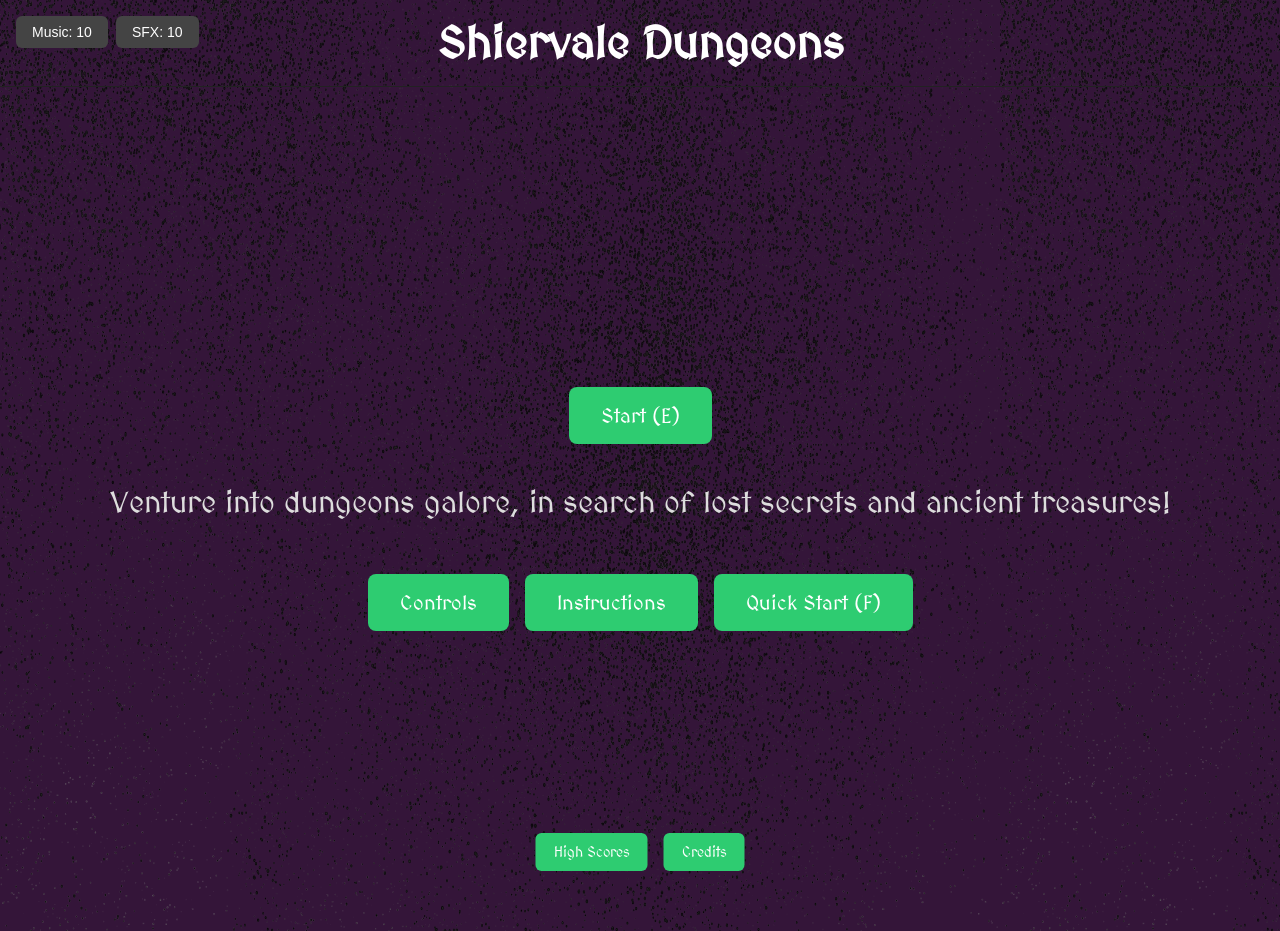
==== index.html @ a4782366 "Relocated index.html for web browser compatibility" ====
<!DOCTYPE html>
<html lang="en">
<head>
  <meta charset="UTF-8">
  <title>Project Beta</title>
  <link rel="stylesheet" href="https://fonts.googleapis.com/css2?family=MedievalSharp&display=swap">
  <link rel="stylesheet" href="style.css">
</head>

<body id="index-body">

  <header class="top-title">
    <h1>Shiervale Dungeons</h1>
  </header>

  <!-- Control Config Modal -->
  <div id="control-modal" class="modal hidden">
    <div class="modal-content">
      <h2>Controls</h2>
			<p>Use WASD or Arrow Keys to move, I to open/close your inventory, G to open/close the glossary, E or Enter to confirm, and F to replay or quick start. Press C to center the camera on your character, right-click and drag to pan the view, and -/= or the mouse scroll to zoom in/out.</p>
      <button id="control-ok" class="modal-ok-button">OK</button>
    </div>
  </div>

  <!-- Instructions Modal -->
  <div id="instructions-modal" class="modal hidden">
    <div class="modal-content">
      <h2>Instructions</h2>
      <p>
        Using the controls, move your avatar -The knight- throughout the dungeon.
        Your goal is to eliminate all enemies -various creatures; see Glossary entry for each- by moving onto their space.
        Each enemy has their own movement and capabilities, so watch out!
        Once you defeat all enemies, move to the door to reach the next level.
      </p>
      <button id="instructions-ok" class="modal-ok-button">OK</button>
    </div>
  </div>

    <div class="index-audio-row">
    <button id="music-button" class="audio-button">Music: 10</button>
    <button id="sfx-button" class="audio-button">SFX: 10</button>
    </div>
<main class="main-screen">
  <div class="center-content">
    <button id="start-button" class="start-button">
      Start (E)
    </button>
    <div class="index-extra-buttons">

  <div class="bottom-buttons">
    <button id="highscore-button" class="highscore-button">
      High Scores
    </button>
    <button id="credits-button" class="highscore-button credits-button">
      Credits
    </button>
  </div>
    
    </div>
    <p class="tagline">
      Venture into dungeons galore, in search of lost secrets and ancient treasures!
    </p>

    <!-- New large buttons INSIDE center-content -->
    <div class="index-extra-buttons">
      <button id="index-controls-button" class="start-button">
        Controls
      </button>
      <button id="index-instructions-button" class="start-button">
        Instructions
      </button>
      <button id="quick-start" class="start-button">
        Quick Start (F)
      </button>
    </div>

  </div>
</main>

  <script src="js/audio.js"></script>
  <script src="js/audioUi.js"></script>
  <script src="js/indexPage.js"></script>

</body>
</html>
---- style.css ----
/* =========================================
   1. Global layout & typography
   ========================================= */

html,
body {
  margin: 0;
  padding: 0;
  height: 100%;
}

body {
  background-color: #341539; /* deep purple base */
  background-image: url('realistic-grainy-texture.png');
  background-repeat: repeat;
  background-size: 1000px 1000px;
  color: white;
  font-family: 'MedievalSharp', "Segoe UI", system-ui, -apple-system, sans-serif;
}

#game-wrapper {
  position: relative;
}

/* Reinforce font styles on key UI elements */
.start-button,
.go-button,
.menu-button,
.control-button,
.instructions-button,
.highscore-button,
.credits-button,
.modal-content,
.modal-ok-button,
.setup-label,
.tagline,
.score-bar,
.lives-bar,
#credits-main h1,
#credits-main h2,
#credits-main p {
  font-family: 'MedievalSharp', "Segoe UI", system-ui, -apple-system,
    BlinkMacSystemFont, sans-serif;
}

/* =========================================
   2. Common buttons & corner UI
   ========================================= */

.menu-button {
  position: absolute;
  left: 16px;
  top: 16px;
  padding: 8px 16px;
  font-size: 14px;
  background-color: #444;
  color: white;
  border: none;
  border-radius: 6px;
  cursor: pointer;
  z-index: 200; /* above HUD, below modals */
}

.control-button {
  position: absolute;
  left: 16px;
  bottom: 16px;
  padding: 10px 18px;
  font-size: 14px;
  background-color: #444;
  color: white;
  border: none;
  border-radius: 6px;
  cursor: pointer;
}

.instructions-button {
  position: absolute;
  right: 16px;
  bottom: 16px;
  padding: 10px 18px;
  font-size: 14px;
  background-color: #444;
  color: white;
  border: none;
  border-radius: 6px;
  cursor: pointer;
}

/* Glossary button (lower-left, above Controls) */
.glossary-button {
  position: absolute;
  left: 16px;
  bottom: 60px; /* slightly above the Controls button */
  padding: 10px 18px;
  font-size: 14px;
  background-color: #444;
  color: white;
  border: none;
  border-radius: 6px;
  cursor: pointer;
  z-index: 10;
}

/* Shared “small corner button” audio style */
.audio-button {
  font-size: 14px;
  padding: 8px 16px;
  background-color: #444;
  color: white;
  border: none;
  border-radius: 6px;
  cursor: pointer;
}

/* Level/setup audio buttons: stacked near top-left */
.level-screen .audio-button,
.setup-screen .audio-button {
  position: absolute;
  left: 16px;
  z-index: 200;
}

/* Vertical spacing between the two audio buttons on level/setup */
#music-button.audio-button {
  top: 50px; /* below Menu */
}

#sfx-button.audio-button {
  top: 88px; /* under Music */
}

/* Index-only audio buttons: pin to viewport */
#index-body .index-audio-row {
  position: fixed;
  top: 16px;
  left: 16px;
  display: flex;
  gap: 8px;
}

#index-body .index-audio-row .audio-button {
  font-size: 14px;
  padding: 8px 16px;
  background-color: #444;
  color: white;
  border: none;
  border-radius: 6px;
  cursor: pointer;
}

/* Inventory toggle button (right side, above Instructions) */
.inventory-button {
  position: absolute;
  right: 16px;
  bottom: 60px;
  padding: 10px 18px;
  font-size: 14px;
  background-color: #444;
  color: white;
  border: none;
  border-radius: 6px;
  cursor: pointer;
}

/* =========================================
   3. Index screen (title, start, tagline)
   ========================================= */

#index-body {
  overflow-y: hidden;
}

.top-title {
  text-align: center;
  padding: 16px 0;
  border-bottom: 1px solid #222;
}

.top-title h1 {
  margin: 0;
  font-size: 45px;
}

.main-screen {
  position: relative;
  height: calc(100vh - 56px); /* full height minus header */
  display: flex;
  justify-content: center;
  align-items: center;
}

.center-content {
  text-align: center;
  display: flex;
  flex-direction: column;
  align-items: center;
}

.start-button {
  padding: 16px 32px;
  font-size: 20px;
  background-color: #2ecc71;
  color: white;
  border: none;
  border-radius: 8px;
  cursor: pointer;
}

.bottom-buttons {
  position: absolute;
  left: 50%;
  bottom: 60px;
  transform: translateX(-50%);
  display: flex;
  gap: 16px;
}

.highscore-button,
.credits-button {
  padding: 10px 18px;
  font-size: 14px;
  background-color: #2ecc71;
  color: white;
  border: none;
  border-radius: 6px;
  cursor: pointer;
}

.index-extra-buttons {
  margin-top: 24px;
  display: flex;
  justify-content: center;
  gap: 16px;
}

.tagline {
  margin-top: 16px;
  font-size: 30px;
  color: #dddddd;
}

/* =========================================
   4. Level setup screen
   ========================================= */

.setup-screen {
  position: relative;
  height: 100vh;
  display: flex;
  justify-content: center;
  align-items: center;
}

/* Shared setup-style panel (setup + highscore reuse this) */
.setup-panel {
  background-color: rgba(17, 17, 17, 0.85);
  padding: 24px 32px;
  border-radius: 10px;
  box-shadow: 0 0 20px rgba(0, 0, 0, 0.6);
  text-align: center;
}

.setup-panel h2 {
  font-size: 2.4rem;
}

.setup-panel .go-button {
  font-size: 1.5rem;
  padding: 12px 32px;
  margin-top: 16px;
}

.setup-label {
  display: block;
  margin-bottom: 8px;
  font-size: 18px;
}

.size-input {
  width: 80px;
  padding: 6px;
  font-size: 16px;
  text-align: center;
  margin-bottom: 16px;
}

.go-button {
  display: block;
  margin: 0 auto;
  padding: 10px 26px;
  font-size: 18px;
  background-color: #2ecc71;
  color: white;
  border: none;
  border-radius: 8px;
  cursor: pointer;
}

.item-warning {
  margin-top: 6px;
  font-size: 12px;
  color: #ffcc66;
  text-align: center;
  max-width: 260px;

  display: block;
  margin-left: auto;
  margin-right: auto;   /* hard‑center the block */
}

#character-selector {
  margin-top: 16px;
  display: flex;
  align-items: center;
  justify-content: center;
  gap: 12px;
}

.char-arrow {
  font-family: 'MedievalSharp', cursive;
  font-size: 20px;
  padding: 4px 10px;
  cursor: pointer;
  background-color: #1f7a1f;  /* medium green */
  color: #000000;             /* black arrow glyph */
  border: 2px solid #0f3d0f;  /* darker green border */
  border-radius: 4px;
}

.char-arrow:hover {
  background-color: #289628;  /* slightly brighter on hover */
}

.char-wheel {
  position: relative;
  width: 220px;
  height: 120px;
  display: flex;
  align-items: center;
  justify-content: center;
}

.char-slot {
  position: absolute;
  transition: transform 0.2s ease, opacity 0.2s ease, filter 0.2s ease;
}

.char-slot img {
  width: 72px;
  height: 72px;
  image-rendering: pixelated;
}

/* Center (selected) character */
.char-slot-center {
  transform: translateX(0) scale(1.1);
  z-index: 3;
  opacity: 1;
}

/* Left and right "behind" characters */
.char-slot-left {
  transform: translateX(-70px) scale(0.85);
  z-index: 2;
  opacity: 0.7;
  filter: brightness(0.9);
}

.char-slot-right {
  transform: translateX(70px) scale(0.85);
  z-index: 2;
  opacity: 0.7;
  filter: brightness(0.9);
}

/* Hide the fourth option when we're on index 0 */
.char-slot-hidden {
  opacity: 0;
  pointer-events: none;
}

/* Starting item selector: roughly half-size of character wheel */
.item-selector {
  display: flex;
  align-items: center;
  justify-content: center;
  margin-top: 8px;
}

.item-wheel {
  display: flex;
  align-items: center;
  justify-content: center;
  margin: 0 6px;
}

.item-slot {
  width: 50px;   /* smaller than char slots */
  height: 50px;
  display: flex;
  align-items: center;
  justify-content: center;
}

.item-slot img {
  width: 46px;
  height: 46px;
  image-rendering: pixelated;
}

.item-slot-center {
  transform: scale(1.1); /* subtle emphasis */
}

.item-arrow {
  font-family: 'MedievalSharp', cursive;
  font-size: 18px;
  padding: 6px 10px;
  cursor: pointer;
  background-color: #1f7a1f;  /* medium green */
  color: #000000;             /* black arrow glyph */
  border: 2px solid #0f3d0f;  /* darker green border */
  border-radius: 4px;
}

.item-arrow:hover {
  background-color: #289628;  /* slightly brighter on hover */
}

#item-left-display,
#item-center-display,
#item-right-display {
  width: 46px;
  height: 46px;
  display: flex;
  align-items: center;
  justify-content: center;
}

/* The Red Circle With A Slash */
.no-start-item {
  position: relative;
  width: 40px;
  height: 40px;
  border-radius: 50%;
  border: 6px solid #cc0000;
  box-sizing: border-box;
}

/* Centered diagonal slash */
.no-start-item::after {
  content: '';
  position: absolute;
  width: 8px;
  height: 40px;                      /* match circle height so it stays inside */
  background-color: #cc0000;
  top: 50%;
  left: 50%;
  transform: translate(-50%, -50%) rotate(45deg);  /* true center */
  transform-origin: center;
}

/* =========================================
   5. Level screen layout, HUD, grid
   ========================================= */

/* Body just identifies the page, no flex centering */
body.level-screen {
  position: relative;
  height: 100vh;
}

/* New container for the centered grid area */
.level-main {
  position: relative;
  height: 100vh;
  display: flex;
  justify-content: center;
  align-items: center;
}

.lives-bar {
  position: absolute;
  top: 16px;
  right: 16px;
  display: flex;
  gap: 8px;
}

.life-dot {
  width: 16px;
  height: 16px;
  border-radius: 50%;
  background-color: #0c9260; /* same as avatar */
}

.score-bar {
  position: absolute;
  top: 40px; /* just under lives */
  right: 16px;
  color: gold;
  font-size: 14px;
}

.difficulty-bar {
  position: absolute;
  top: 60px; /* just under lives */
  right: 16px;
  color: rgb(0, 255, 0);
  font-size: 14px;
}

/* Small avatar portrait in HUD */
#hud-avatar {
  position: absolute;
  top: 16px;
  right: 110px;  /* adjust so it sits left of lives/score/difficulty */
  width: 48px;
  height: 48px;
  background-size: contain;
  background-repeat: no-repeat;
  background-position: center;
  z-index: 16; /* above background, under modals */
}

.hud-avatar1 {
  background-image: url('./assets/sprites/Avatar1.png');
}

.hud-avatar2 {
  background-image: url('./assets/sprites/Avatar2.png');
}

.hud-avatar3 {
  background-image: url('./assets/sprites/Avatar3.png');
}

.hud-avatar4 {
  background-image: url('./assets/sprites/Avatar4.png');
}

.hud-avatar5 {
  background-image: url('./assets/sprites/Avatar5.png');
}

.hud-avatar6 {
  background-image: url('./assets/sprites/Avatar6.png');
}

.hud-avatar7 {
  background-image: url('./assets/sprites/Avatar7.png');
}

.hud-avatar8 {
  background-image: url('./assets/sprites/Avatar8.png');
}

#left-side-tabs {
  position: absolute;
  top: 50%;
  left: 0;
  height: 0;
  pointer-events: none;
  z-index: 30;
  transform: translate(-180px, -50%);      /* hidden: shifted left */
  transition: transform 0.25s ease;
}

/* when open, slide the whole group to x=0 */
#left-side-tabs.tabs-open {
  transform: translate(0, -50%);
}


#left-side-tabs.tabs-shifted {
  transform: translateX(180px);
}

.side-panel {
  position: absolute;
  top: 50%;
  left: 0;
  width: 200px;
  height: 60vh;
  background: #101013;
  color: #f5f5f5;
  box-shadow: 2px 0 4px rgba(0,0,0,0.5);
  transform: translateY(-50%);  /* only center vertically */
  pointer-events: auto;
  display: flex;
  flex-direction: column;
  z-index: 20;
}

/* center line is at top: 50% of wrapper; offset each tab up/down */
.side-tab {
  position: absolute;
  left: 200px;       /* same as panel width: sit on its right edge */
  width: 32px;
  height: 120px;
  background: #1e1e1f;
  color: #f5f5f5;
  border-radius: 0 6px 6px 0;
  display: flex;
  align-items: center;
  justify-content: center;
  cursor: pointer;
  pointer-events: auto;
  box-shadow: 2px 0 4px rgba(0,0,0,0.4);
  z-index: 40;
}

/* center around the wrapper’s vertical center, offset up/down */
/* Three-tab vertical positions, shifted upward */
.side-tab--top {
  top: -175px;   /* Lower values raise it on the screen */
}

.side-tab--middle {
  top: -55px;
}

.side-tab--bottom {
  top: 65px;
}

.side-tab__label {
  writing-mode: vertical-rl;   /* vertical text */
  transform: rotate(180deg);   /* so text reads top-to-bottom */
  font-size: 12px;
  letter-spacing: 2px;
}

.jewelry-slots {
  margin-top: 8px;
  padding: 0 12px;              /* horizontal margin inside the panel */
  display: grid;
  grid-template-columns: repeat(3, 1fr);
  grid-auto-rows: 56px;
  column-gap: 8px;
  row-gap: 24px;
}

.jewelry-slot {
  border-radius: 8px;
  border: 2px solid #777;
  background-color: #111;
  display: flex;
  align-items: center;
  justify-content: center;
  box-sizing: border-box;
}

.jewelry-slot.has-ring {
  border-color: #ffd966;
  box-shadow: 0 0 6px rgba(255, 217, 102, 0.8);
}

/* Center the final single slot in the 4th row (slot index 9) */
.jewelry-slot[data-slot="9"] {
  grid-column: 2 / 3;  /* middle column */
}

/* Ring visuals in jewelry slots */
.jewelry-slot .ring-extra-fruit,
.jewelry-slot .ring-betrayal,
.jewelry-slot .ring-shadow-step,
.jewelry-slot .ring-prisms,
.jewelry-slot .ring-chests {
  width: 70%;
  height: 70%;
  background-size: contain;
  background-repeat: no-repeat;
  background-position: center;
}

.equipment-slots {
  position: relative;
  margin-top: 8px;
  height: 400px;                 /* space for the slots; bigger number, can go down further */
}

.equipment-slot {
  position: absolute;
  width: 64px;
  height: 64px;
  border-radius: 8px;
  border: 2px solid #777;
  background-color: #111;
  display: flex;
  flex-direction: column;
  align-items: center;
  justify-content: flex-start;
  box-sizing: border-box;
  padding-top: 2px;
}

.equipment-slot .equipment-label {
  font-size: 10px;
  margin-bottom: 2px;
}

.equipment-icon-wrapper {
  flex: 1;
  width: 80%;
  display: flex;
  align-items: center;
  justify-content: center;
}

.equipment-slot.has-equipment {
  border-color: #ffd966;
  box-shadow: 0 0 6px rgba(127, 223, 255, 0.8);
}

/* Center column positions */
.equipment-slot[data-slot="head"] {
  left: 50%;
  top: 0;
  transform: translateX(-50%);
}

.equipment-slot[data-slot="chest"] {
  left: 50%;
  top: 78px;
  transform: translateX(-50%);
}

.equipment-slot[data-slot="legs"] {
  left: 50%;
  top: 156px;
  transform: translateX(-50%);
}

/* Hand slots below the center column */
.equipment-slot--left-hand {
  left: 50%;
  top: 234px;
  transform: translateX(-50%);
}

.equipment-slot--right-hand {
  left: 50%;
  top: 312px;
  transform: translateX(-50%);
}

/* Icons inside equipment slots reuse your existing classes */
.equipment-icon-wrapper .equip-dodge-pants,
.equipment-icon-wrapper .equip-mining-helm,
.equipment-icon-wrapper .equip-plated-armor,
.equipment-icon-wrapper .equip-retaliation-hammer,
.equipment-icon-wrapper .equip-book-wands,
.equipment-icon-wrapper .equip-book-stones {
  width: 90%;
  height: 90%;
  background-size: contain;
  background-repeat: no-repeat;
  background-position: center;
}

/* Slide-out panel */

#side-panel-content {
  padding: 8px 18px 8px 10px;  /* was 8px 10px; more right cushion */
  overflow-y: auto;
  font-size: 12px;
}

.panel-section {
  display: none;
}

.panel-section--active {
  display: block;
}

#enemy-roster-list {
  list-style: none;
  padding: 0;
  margin: 0;
}

#enemy-roster-list li {
  margin-bottom: 4px;
}

.cheat-console {
  position: fixed;
  left: 50%;
  bottom: 16px;
  transform: translateX(-50%);
  width: 60%;
  max-width: 600px;
  background: rgba(0, 0, 0, 0.85);
  border: 2px solid #555;
  border-radius: 8px;
  padding: 8px 12px;
  z-index: 300; /* above HUD and grid, below modals if you want */
}

.cheat-console.hidden {
  display: none;
}

#cheat-input {
  width: 100%;
  border: none;
  outline: none;
  background: transparent;
  color: #f5f5f5;
  font-size: 14px;
  font-family: 'MedievalSharp', "Segoe UI", system-ui, -apple-system, sans-serif;
}

/* Boss health bar (top-center above grid) */
.boss-health {
  position: absolute;
  top: 8px;
  left: 50%;
  transform: translateX(-50%);
  display: flex;
  align-items: center;
  gap: 12px;
  background-color: rgba(0, 0, 0, 0.8);
  padding: 6px 12px;
  border-radius: 8px;
  box-shadow: 0 0 10px rgba(0, 0, 0, 0.7);
  z-index: 50;
}

.boss-health.hidden {
  display: none;
}

#boss-name-label {
  font-size: 1.1rem;
  font-weight: 600;
}

.boss-health-pips {
  display: flex;
  gap: 4px;
}

.boss-health-pip {
  width: 14px;
  height: 22px;
  border-radius: 3px;
  background-color: #550000;
  border: 1px solid #aa0000;
}

.boss-health-pip.full {
  background-color: #ff3333;
}

.level-viewport {
  position: relative;
  width: 75vmin;
  height: 75vmin;
  overflow: hidden;
  background-color: #000;
  border: 6px solid #000;
  box-shadow: 0 0 12px #000;
  cursor: grab;
}

.level-viewport.is-panning {
  cursor: grabbing;
}

.level-grid-wrapper {
  position: absolute;
  top: 0;
  left: 0;
  transform-origin: top left;
}

.damage-flash {
  position: fixed;
  inset: 0;
  background: rgba(255, 0, 0, 0.4);
  pointer-events: none;
  opacity: 0;
  z-index: 150; /* above HUD, below modals */
  transition: opacity 0.15s ease-out;
}

.damage-flash.active {
  opacity: 1;
}

@keyframes screen-shake {
  0% {
    transform: translate(0, 0);
  }
  25% {
    transform: translate(-3px, 2px);
  }
  50% {
    transform: translate(3px, -2px);
  }
  75% {
    transform: translate(-2px, 1px);
  }
  100% {
    transform: translate(0, 0);
  }
}

#game-wrapper.shake {
  animation: screen-shake 110ms ease-out;
}

/* Grid */

.level-grid {
  width: 75vmin;
  height: 75vmin;
  display: grid;
  grid-template-columns: repeat(10, 1fr);
  grid-template-rows: repeat(10, 1fr);
  gap: 0;
  background-color: #000;
  /* remove border & box-shadow here, since viewport has them now */
}

.grid-cell {
  background-image: url("./assets/tiles/Flagstone Tile.png");
  background-size: cover;       /* or 'contain' if you want full sprite visible */
  background-repeat: no-repeat;
  background-position: center;

  border: none;
  display: flex;
  justify-content: center;
  align-items: center;
  position: relative;
}

/* Boss arena holes: no tile here */
.boss-hole {
  background: transparent;
  pointer-events: none;
}

/* Global pre-turn overlay */
.level-dark-overlay {
  position: absolute;
  inset: 0;
  background: rgba(0,0,0,0.55);
  pointer-events: none;       /* clicks go through */
  z-index: 8;                 /* below entities if needed, above tiles */
}

/* Per-tile darkness for fullDarkActive */
.grid-cell.dark-full {
  position: relative;
}

.grid-cell.dark-full::after {
  content: '';
  position: absolute;
  inset: 0;
  background: #000;
  opacity: 1.0;
  pointer-events: none;
  z-index: 5;
}

.grid-cell.dark-shadow {
  position: relative;
}

.grid-cell.dark-shadow::after {
  content: '';
  position: absolute;
  inset: 0;
  background: rgba(0,0,0,0.55);
  pointer-events: none;
  z-index: 5;
}

/* =========================================
   6. Entities (player, enemies, tiles, particles)
   ========================================= */

.avatar1,
.avatar2,
.avatar3,
.avatar4,
.avatar5,
.avatar6,
.avatar7,
.avatar8,
.enemy,
.fast-enemy,
.tracker-enemy,
.mortar-enemy,
.heart {
  position: relative;
  z-index: 2;
}

.avatar1,
.avatar2,
.avatar3,
.avatar4,
.avatar5,
.avatar6,
.avatar7,
.avatar8 {
  width: 100%;
  height: 100%;
  background-size: contain;      /* fit inside the cell */
  background-repeat: no-repeat;
  background-position: center;   /* use a central frame-ish area */
}

.avatar1 {
  background-image: url('./assets/sprites/Avatar1.png');
}

.avatar2 {
  background-image: url('./assets/sprites/Avatar2.png');
}

.avatar3 {
  background-image: url('./assets/sprites/Avatar3.png');
}

.avatar4 {
  background-image: url('./assets/sprites/Avatar4.png');
}

.avatar5 {
  background-image: url('./assets/sprites/Avatar5.png');
}

.avatar6 {
  background-image: url('./assets/sprites/Avatar6.png');
}

.avatar7 {
  background-image: url('./assets/sprites/Avatar7.png');
}

.avatar8 {
  background-image: url('./assets/sprites/Avatar8.png');
}

.enemy {
  width: 100%;
  height: 100%;
  background-image: url('./assets/sprites/Ghost.png');
  background-size: contain;
  background-repeat: no-repeat;
  background-position: center;
}

.fast-enemy {
  width: 100%;
  height: 100%;
  background-image: url('./assets/sprites/Bat.png');
  background-size: contain;
  background-repeat: no-repeat;
  background-position: center;
}

.tracker-enemy {
  width: 100%;
  height: 100%;
  background-image: url('./assets/sprites/Wolf.png');
  background-size: contain;
  background-repeat: no-repeat;
  background-position: center;
}

.mortar-enemy {
  position: relative;
  width: 90%;
  height: 90%;
  margin: auto;

  background-image: url('./assets/sprites/Caster1.png');
  background-size: contain;
  background-repeat: no-repeat;
  background-position: center;
}

.mimic-enemy {
  width: 100%;
  height: 100%;
  background-image: url('./assets/sprites/Mimic.png');
  background-size: contain;
  background-repeat: no-repeat;
  background-position: center;
}

.boss-enemy1 {
  width: 100%;
  height: 100%;
  background-image: url('./assets/sprites/Boss1.png');
  background-size: contain;
  background-repeat: no-repeat;
  background-position: center;
  z-index: 3;
}

.door {
  position: absolute;
  inset: 0%;              /* same as width/height/margin combo */
  z-index: 1;
  background-image: url("./assets/sprites/Door.png");
  background-size: contain;
  background-repeat: no-repeat;
  background-position: center;
}

/* Heart (HealthApple.png) */
.heart {
  position: relative;
  width: 80%;            
  height: 80%;
  margin: 0 auto;

  background-image: url('./assets/sprites/HealthApple.png');
  background-size: contain;
  background-repeat: no-repeat;
  background-position: center;
}

.chest-closed,
.chest-open {
  position: absolute;
  top: 10%;
  left: 10%;
  width: 80%;
  height: 80%;
  background-size: contain;
  background-repeat: no-repeat;
  background-position: center;
  z-index: 1;                  /* below avatar/enemies (z-index: 2+) */
}

.chest-closed {
  background-image: url('./assets/sprites/Chest1Closed.png');
}

.chest-open {
  background-image: url('./assets/sprites/Chest1Opened.png');
}

.frozen-overlay {
  position: absolute;
  inset: 0;
  background: radial-gradient(
    circle at 30% 20%,
    rgba(210, 235, 255, 0.7),
    rgba(151, 193, 230, 0.4)
  );
  pointer-events: none;
  z-index: 1;
}

/* Skip-tile */
.skip-tile {
  position: absolute;
  top: 0%;
  left: 0%;
  width: 100%;
  height: 100%;
  z-index: 1;

  background-image: url('./assets/sprites/SkipAltar.png');
  background-size: contain;
  background-repeat: no-repeat;
  background-position: center;
}

/* Mortar target */
.mortar-target-a,
.mortar-target-b {
  position: absolute;
  top: 10%;
  left: 10%;
  width: 80%;
  height: 80%;
  background-size: contain;
  background-repeat: no-repeat;
  background-position: center;
  filter: hue-rotate(-65deg) saturate(15) brightness(1.05);
}

.mortar-target-a {
  background-image: url('./assets/sprites/MortarTargetA.png');
}

.mortar-target-b {
  background-image: url('./assets/sprites/MortarTargetB.png');
}

.lantern-tile {
  width: 80%;
  height: 80%;
  margin: 10%;
  background-image: url('./assets/sprites/Lantern.png');
  background-size: contain;
  background-repeat: no-repeat;
  background-position: center;
  pointer-events: none;
  z-index: 3;
}

.brazier-tile,
.brazier-tile-lit {
  position: absolute;
  top: 10%;
  left: 10%;
  width: 80%;
  height: 80%;
  margin: 0;
  background-size: contain;
  background-repeat: no-repeat;
  background-position: center;
  pointer-events: none;
  z-index: 1; /* behind avatar/enemies (2–3), above bare tile */
}

.brazier-tile {
  background-image: url('./assets/sprites/Brazier.png'); /* your path */
}

.brazier-tile-lit {
  background-image: url('./assets/sprites/BrazierLit.png');   /* your path */
}


/* Stopping mouse drag upon grid features */

.level-grid,
.grid-cell,
.avatar1,
.avatar2,
.avatar3,
.avatar4,
.avatar5,
.avatar6,
.avatar7,
.avatar8,
.enemy,
.fast-enemy,
.tracker-enemy,
.mortar-enemy,
.mimic-enemy,
.heart,
.door,
.skip-tile,
.mortar-target-a,
.mortar-target-b,
.boss-enemy1,
.lantern-tile,
.brazier-tile {
  -webkit-user-drag: none;
  user-select: none;
}

/* Particle system */

.particle-layer {
  position: absolute;
  inset: 0;
  pointer-events: none;
  overflow: visible;
  z-index: 5;
}

.particle {
  position: absolute;
  width: 7px;
  height: 7px;
  border-radius: 50%;
  opacity: 0;
  z-index: 10;
  animation: particle-burst 320ms ease-out forwards;
}

.particle--wand {
  border-radius: 0;                /* square instead of circle */
  transform: rotate(45deg);        /* diamond shape */
  box-shadow: 0 0 3px rgba(255,255,255,0.5); /* subtle “spike” glow */
}

/* Wand shard: tilted, spiky square */
.particle--wand.particle-shape-shard {
  border-radius: 0;
  transform: rotate(45deg);
  box-shadow: 0 0 4px rgba(255,255,255,0.6);
}

/* Wand orb: slightly rounded, a bit larger */
.particle--wand.particle-shape-orb {
  border-radius: 40%;
  transform: scale(1.1);
}

/* Default particle colors */
.particle--hit {
  background-color: #ff5555;
}
.particle--kill {
  background-color: #ff2222;
}
.particle--pickup {
  background-color: #ffd966;
}
.particle--door {
  background-color: #ffffff;
}

/* Chest transforming into mimic: purple + black, slightly spooky, tighter radius */
.particle--mimicReveal {
  box-shadow: 0 0 6px rgba(160, 32, 240, 0.7);
  animation-duration: 450ms;
}

/* Looting chest: gold/white/silver, slightly “sparkly” */
.particle--chestLoot {
  width: 8px;
  height: 8px;
  box-shadow: 0 0 8px rgba(255, 215, 0, 0.9);
  animation-duration: 550ms;
}

/* Hitting mimic (non‑kill): compact, sharp hit */
.particle--mimicHit {
  width: 6px;
  height: 6px;
  box-shadow: 0 0 7px rgba(255, 0, 0, 0.8);
  animation-duration: 400ms;
}

/* Killing mimic: bigger explosion */
.particle--mimicKill {
  width: 10px;
  height: 10px;
  box-shadow:
    0 0 10px rgba(160, 32, 240, 0.9),
    0 0 16px rgba(30, 144, 255, 0.7),
    0 0 20px rgba(255, 51, 51, 0.8);
  animation-duration: 650ms;
}

@keyframes particle-burst {
  0% {
    transform: translate(0, 0) scale(0.8);
    opacity: 1;
  }
  60% {
    transform: translate(var(--px, 0), var(--py, 0)) scale(1.05);
    opacity: 1;
  }
  100% {
    transform: translate(var(--px, 0), var(--py, 0)) scale(0.7);
    opacity: 0;
  }
}

/* =========================================
   7. Inventory (panel + item icons)
   ========================================= */

.inventory-panel {
  position: fixed;
  top: 60px;
  right: 0;
  width: 260px;
  height: calc(100vh - 80px);
  background-color: rgba(10, 10, 10, 0.95);
  border-left: 2px solid #555;
  box-shadow: -4px 0 12px rgba(0, 0, 0, 0.7);
  padding: 12px 12px 16px;
  display: flex;
  flex-direction: column;
  z-index: 120;
}

.inventory-panel.hidden {
  display: none;
}

.inventory-header {
  display: flex;
  justify-content: space-between;
  align-items: center;
  margin-bottom: 8px;
}

.inventory-title {
  font-size: 18px;
}

.inventory-close-button {
  background: #444;
  color: #fff;
  border: none;
  border-radius: 4px;
  padding: 4px 8px;
  cursor: pointer;
}

/* 3 x 7 grid of slots */
.inventory-grid {
  flex: 1;
  display: grid;
  grid-template-columns: repeat(3, 1fr);
  grid-template-rows: repeat(7, 1fr);
  gap: 6px;
}

.inventory-slot {
  position: relative;
  border-radius: 8px;
  border: 2px solid #777;
  background-color: #111;
  display: flex;
  align-items: center;
  justify-content: center;
  box-sizing: border-box;
}

.inventory-stack-count {
  position: absolute;
  right: 4px;
  bottom: 2px;
  font-size: 12px;
  color: #ffffff;
  text-shadow: 0 0 3px #000;
}

.inventory-slot.inventory-selected {
  border-color: #7fdfff;
  box-shadow: 0 0 6px rgba(127, 223, 255, 0.8);
}

.inventory-tooltip {
  position: fixed;
  pointer-events: none;
  z-index: 2000;
  background: rgba(0, 0, 0, 0.8);
  color: #f5f5f5;
  padding: 4px 8px;
  border-radius: 4px;
  font-size: 1.2rem;
  white-space: nowrap;
  box-shadow: 0 0 6px rgba(0, 0, 0, 0.6);
  transform: translate(8px, 8px);
}

.inventory-tooltip.hidden {
  display: none;
}

/* Inventory + on-board item visuals */

/* On-board Ice Wand */
.ice-wand {
  width: 70%;
  height: 70%;
  background-image: url('./assets/sprites/IceWand.png');
  background-size: contain;
  background-repeat: no-repeat;
  background-position: center;
}

/* Inventory Ice Wand */
.inventory-ice-wand {
  width: 80%;
  height: 80%;
  background-image: url('./assets/sprites/IceWand.png');
  background-size: contain;
  background-repeat: no-repeat;
  background-position: center;
}

.fire-wand {
  width: 70%;
  height: 70%;
  background-image: url('./assets/sprites/FireWand.png');
  background-size: contain;
  background-repeat: no-repeat;
  background-position: center;
}

.inventory-fire-wand {
  width: 80%;
  height: 80%;
  background-image: url('./assets/sprites/FireWand.png');
  background-size: contain;
  background-repeat: no-repeat;
  background-position: center;
}

.lightning-wand {
  width: 70%;
  height: 70%;
  background-image: url('./assets/sprites/LightningWand.png');
  background-size: contain;
  background-repeat: no-repeat;
  background-position: center;
}

.inventory-lightning-wand {
  width: 80%;
  height: 80%;
  background-image: url('./assets/sprites/LightningWand.png');
  background-size: contain;
  background-repeat: no-repeat;
  background-position: center;
}

.wyrd-stone {
  position: absolute;
  top: 15%;
  left: 15%;
  width: 70%;
  height: 70%;

  background-image: url('./assets/sprites/WyrdStone.png');
  background-size: contain;      /* keep full sprite visible */
  background-repeat: no-repeat;
  background-position: center;   /* center inside that 50% box */
}

.inventory-wyrd-stone {
  position: relative;
  width: 70%;
  height: 70%;
  margin: 0;

  background-image: url('./assets/sprites/WyrdStone.png');
  background-size: contain;
  background-repeat: no-repeat;
  background-position: center;
}

/* Board Heart Stone */
.heart-stone {
  position: absolute;
  top: 15%;
  left: 15%;
  width: 70%;
  height: 70%;
  background-image: url('./assets/sprites/HeartStone.png'); /* adjust path/name */
  background-size: contain;
  background-repeat: no-repeat;
  background-position: center;
}

/* Inventory Heart Stone */
.inventory-heart-stone {
  position: relative;
  width: 70%;
  height: 70%;
  margin: 0;
  background-image: url('./assets/sprites/HeartStone.png'); /* same sprite */
  background-size: contain;
  background-repeat: no-repeat;
  background-position: center;
}

.hyllow-stone {
  position: absolute;
  top: 15%;
  left: 15%;
  width: 70%;
  height: 70%;
  background-image: url('./assets/sprites/HyllowStone.png');
  background-size: contain;      /* keep full sprite visible */
  background-repeat: no-repeat;
  background-position: center;   /* center inside that 50% box */
}

.inventory-hyllow-stone {
  position: relative;
  width: 70%;
  height: 70%;
  margin: 0;
  background-image: url('./assets/sprites/HyllowStone.png');
  background-size: contain;
  background-repeat: no-repeat;
  background-position: center;
}

.ring-choice-modal-content {
  max-width: 800px;
  max-height: 80vh;
  display: flex;
  flex-direction: column;
  text-align: left;
}

/* default: 2-column grid for ring choices */
.ring-choice-options {
  display: grid;
  grid-template-columns: repeat(2, minmax(0, 1fr));
  gap: 1rem;
  margin-top: 1rem;
}

/* chest loot: single centered card */
.ring-choice-options.ring-choice-options--single {
  display: flex;
  justify-content: center;
}

.ring-choice-card {
  background-color: #4a3321;   /* warm brown/tan instead of near-black */
  border-radius: 8px;
  padding: 12px 14px;
  box-shadow: 0 0 12px rgba(0,0,0,0.8);
  display: flex;
  flex-direction: column;
  align-items: center;
  text-align: center;
}

/* Icon centered */
.ring-choice-icon-wrapper {
  width: 64px;
  height: 64px;
  display: flex;
  align-items: center;
  justify-content: center;
}

.ring-choice-icon {
  width: 85%;
  height: 85%;
  display: block;
  background-size: contain;
  background-repeat: no-repeat;
  background-position: center;
}

/* Title and text centered; no extra left bias */
.ring-choice-title {
  margin: 6px 0 2px;
  font-size: 1.2rem;
}

.ring-choice-desc {
  margin: 2px 0 0;
  font-size: 1rem;
  line-height: 1.3;
}

/* Make all Choose buttons line up at the bottom */
.ring-choice-button {
  align-self: stretch;        /* full card width */
  margin-top: auto;           /* push down to bottom of card */
}

.ring-extra-fruit {
  background-image: url('./assets/sprites/RingExtraFruit.png');
}
.ring-betrayal {
  background-image: url('./assets/sprites/RingBetrayal.png');
}
.ring-shadow-step {
  background-image: url('./assets/sprites/RingShadowStep.png');
}
.ring-prisms {
  background-image: url('./assets/sprites/RingPrisms.png');
}
.ring-chests {
  background-image: url('./assets/sprites/RingChests.png');
}

.equip-dodge-pants {
  background-image: url('./assets/sprites/EquipDodgePants.png');
}

.equip-mining-helm {
  background-image: url('./assets/sprites/EquipMiningHelm.png');
}

.equip-plated-armor {
  background-image: url('./assets/sprites/EquipPlatedArmor.png');
}

.equip-retaliation-hammer {
  background-image: url('./assets/sprites/EquipRetaliationHammer.png');
}

.equip-book-wands {
  background-image: url('./assets/sprites/EquipBookOfWands.png')
}

.equip-book-stones {
  background-image: url('./assets/sprites/EquipBookOfStones.png')
}

/* Inventory ring/equipment visuals */
.inventory-slot .ring-extra-fruit,
.inventory-slot .ring-betrayal,
.inventory-slot .ring-shadow-step,
.inventory-slot .ring-prisms,
.inventory-slot .ring-chests,
.inventory-slot .inventory-ring-generic,
.inventory-slot .equip-dodge-pants,
.inventory-slot .equip-mining-helm,
.inventory-slot .equip-plated-armor,
.inventory-slot .equip-retaliation-hammer,
.inventory-slot .equip-book-wands,
.inventory-slot .equip-book-stones,
.inventory-slot .inventory-equipment-generic {
  width: 80%;
  height: 80%;
  background-size: contain;
  background-repeat: no-repeat;
  background-position: center;
}

.ring-choice-title {
  margin: 6px 0 2px;
  font-size: 1.2rem;
  color: #ffe6c0;              /* light warm text */
}

.ring-choice-desc {
  margin: 2px 0 0;
  font-size: 1rem;
  line-height: 1.3;
  color: #ffe6c0;
}

.inventory-coin-pouch {
  width: 50px;
  height: 50px;
  background-image: url('./assets/sprites/CoinPouch.png');
  background-size: contain;
  background-repeat: no-repeat;
  background-position: center;
  image-rendering: pixelated;
}

.inventory-door-key {
  width: 60px;
  height: 60px;
  background-image: url('./assets/sprites/StartDoorKey.png');
  background-size: contain;
  background-repeat: no-repeat;
  background-position: center;
  image-rendering: pixelated;
}

/* =========================================
   8. Modals (generic + Wyrd Stone + Glossary)
   ========================================= */

.modal {
  position: fixed;
  inset: 0;
  background: rgba(0, 0, 0, 0.75);
  display: flex;
  justify-content: center;
  align-items: center;
  z-index: 100;
}

.modal.hidden {
  display: none;
}

.modal-content {
  background-color: #111;
  padding: 24px 32px;
  border-radius: 10px;
  box-shadow: 0 0 20px rgba(0, 0, 0, 0.9);
  text-align: center;
  display: flex;
  flex-direction: column;
  gap: 12px;
  max-width: 420px;
}

.modal-content h2 {
  margin-top: 0;
  margin-bottom: 12px;
  font-size: 25px;
}

.modal-content p {
  margin-top: 0;
  margin-bottom: 20px;
  font-size: 20px;
}

.modal-ok-button {
  padding: 8px 20px;
  font-size: 18px;
  background-color: #2ecc71;
  color: white;
  border: none;
  border-radius: 8px;
  cursor: pointer;
  display: flex;
  justify-content: center;
  gap: 12px;
}

/* Stone modal buttons */
#wyrd-modal .modal-buttons,
#heart-modal .modal-buttons {
  display: flex;
  justify-content: space-between;
  gap: 1rem;
  margin-top: 1rem;
}

#wyrd-modal .modal-button,
#heart-modal .modal-button {
  flex: 1;
  text-align: center;
}

/* Glossary modal sizing */
.glossary-modal-content {
  max-width: 900px;
  max-height: 90vh;
  display: flex;
  flex-direction: column;
  text-align: left;
}

/* Glossary pagination bar */
.glossary-pagination {
  display: flex;
  align-items: center;
  justify-content: center;
  gap: 0.75rem;
  margin-bottom: 0.75rem;
}

#glossary-page-indicator {
  font-size: 0.9rem;
  opacity: 0.8;
}

/* 2-column grid, 5 rows per page */
.glossary-grid {
  display: grid;
  grid-template-columns: 120px 1fr;
  grid-auto-rows: minmax(60px, auto);
  row-gap: 0.75rem;
  column-gap: 0.75rem;
  overflow-y: auto;
  padding-right: 4px;
}

.glossary-icon-cell,
.glossary-text-cell {
  border-bottom: 1px solid rgba(255, 255, 255, 0.1);
  padding-bottom: 4px;
}

.glossary-icon-cell {
  display: flex;
  align-items: center;
  justify-content: center;
  border-right: 1px solid rgba(255, 255, 255, 0.15);
}

.glossary-text-cell {
  display: flex;
  flex-direction: column;
  justify-content: center;
}

.glossary-item-title {
  font-weight: 600;
  margin-bottom: 2px;
}

.glossary-item-desc {
  font-size: 1.1rem;
  line-height: 1.3;
}

.glossary-close-row {
  margin-top: 1rem;
  display: flex;
  justify-content: center;
}

/* Glossary icon wrapper and sizing */
.glossary-icon-wrapper {
  width: 64px;
  height: 64px;
  display: flex;
  align-items: center;
  justify-content: center;
}

.glossary-icon-inner {
  position: relative;
  width: 85%;
  height: 85%;
  margin: 0;
  transform: none;
}

/* Ensure skip tile doesn’t go absolute/fullscreen in glossary */
.glossary-icon-inner.skip-tile {
  position: relative;
  inset: auto;
  border-width: 3px;
}

/* Glossary equipment icons */
.glossary-icon-inner.equip-mining-helm,
.glossary-icon-inner.equip-plated-armor,
.glossary-icon-inner.equip-dodge-pants,
.glossary-icon-inner.equip-retaliation-hammer,
.glossary-icon-inner.equip-book-wands,
.glossary-icon-inner.equip-book-stones,
.glossary-icon-inner.ring-extra-fruit,
.glossary-icon-inner.ring-shadow-step,
.glossary-icon-inner.ring-prisms,
.glossary-icon-inner.ring-chests {
  width: 70px;
  height: 70px;
  background-size: contain;
  background-repeat: no-repeat;
  background-position: center;
}

/* =========================================
   9. High score screen
   ========================================= */

/* Uses .setup-panel base styles */
.highscore-table {
  width: 100%;
  border-collapse: collapse;
  margin-top: 16px;
  font-size: 1.8rem;
}

.highscore-table th,
.highscore-table td {
  border-bottom: 1px solid rgba(255, 255, 255, 0.2);
  padding: 8px 12px;
  text-align: left;
}

.highscore-table th {
  font-weight: 600;
}

.highscore-table td {
  font-weight: 400;
}

.highscore-avatar {
  width: 26px;    /* As big as possible without scroll bar */
  height: 26px;
  image-rendering: pixelated; /* keeps pixel art sharp when scaled up */
}

.highscore-back-button {
  font-size: 0.7em;
  padding: 0.7em 1.4em;
}

.highscore-reset-button {
  position: absolute;
  top: 12px;
  right: 12px;
  padding: 6px 10px;
  background-color: #2ecc71;
  color: white;
  font-size: 0.9rem;
  border: none;
  border-radius: 8px;
  cursor: pointer;
}

#hs-reset-modal .modal-buttons {
  display: flex;
  justify-content: space-between;
  gap: 1rem;
  margin-top: 1rem;
}

#hs-reset-modal .go-button {
  flex: 1;
  text-align: center;
}

/* High score rank colors */
.hs-gold td {
  color: gold;
  font-weight: 600;
}

.hs-silver td {
  color: #f0f0f0b8;
  text-shadow: 0 0 8px rgba(240, 240, 240, 0.9);
}

.hs-copper td {
  color: #cd7f32;
}

.hs-plain td {
  color: #ffffff;
}

/* =========================================
   10. Credits screen
   ========================================= */

body.level-screen.credits-page {
  display: block;
  min-height: 100vh;  /* allow content to be taller if needed */
  position: relative;
  overflow-y: auto;   /* single scrollbar on the body */
}

#credits-wrapper {
  position: relative;
  min-height: 100vh;
  padding-top: 60px;
  display: flex;
  justify-content: center;
}

/* Full-width scroll area so scrollbar is at viewport edge */
#credits-scroll-container {
  width: 100%;
  overflow-y: visible;
  display: flex;
  justify-content: center;
}

/* Centered column inside the scroll area */
#credits-main {
  max-width: 600px;
  width: 100%;
  text-align: center;
  margin: 0 auto 40px;
}

#credits-back {
  position: fixed;
  top: 16px;
  left: 16px;
  padding: 10px 18px;
  font-size: 14px;
  background-color: #2ecc71;
  color: white;
  border: none;
  border-radius: 6px;
  cursor: pointer;
  z-index: 100;
}

.credits-section {
  margin: 24px 0;
}

.credits-section h2 {
  margin-bottom: 8px;
  font-size: 1.6rem;
}

.credits-section p {
  margin: 4px 0;
  font-size: 1.2rem;
}

.credits-section--sounds p {
  margin: 20px 0;
}

/* Final thanks section */
.credits-thanks h2 {
  margin-top: 32px;
  font-size: 1.8rem;
  color: gold;
}
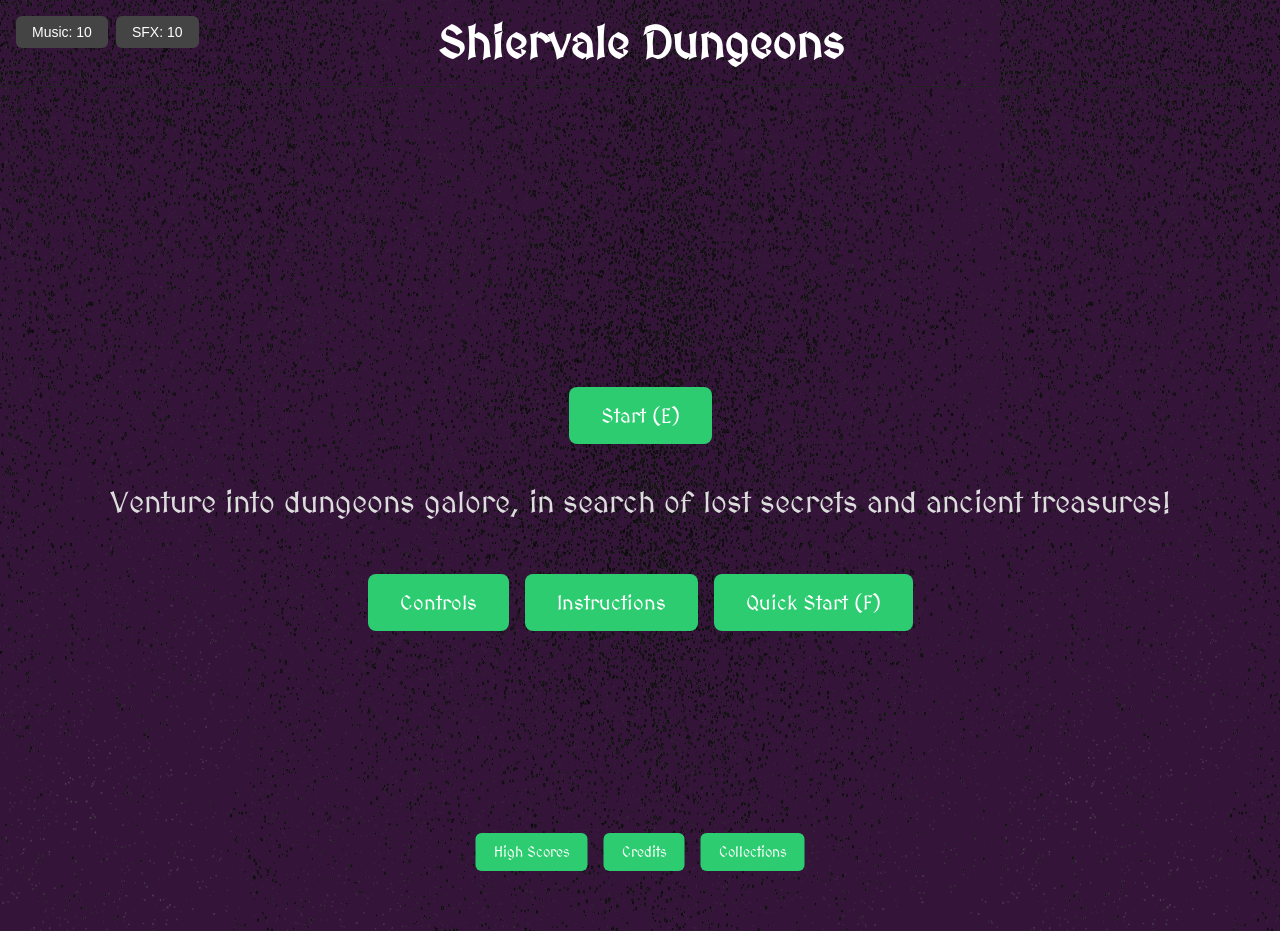
==== commit 0459a382: "Added Collections page for later use" ====
--- a/index.html
+++ b/index.html
@@ -54,6 +54,9 @@
     <button id="credits-button" class="highscore-button credits-button">
       Credits
     </button>
+    <button id="collections-button" class="highscore-button collections-button">
+      Collections
+    </button>
   </div>
     
     </div>
--- a/style.css
+++ b/style.css
@@ -1284,7 +1284,7 @@
   border-radius: 50%;
   opacity: 0;
   z-index: 10;
-  animation: particle-burst 320ms ease-out forwards;
+  animation: particle-move 320ms ease-out forwards;
 }
 
 .particle--wand {
@@ -1304,6 +1304,52 @@
 .particle--wand.particle-shape-orb {
   border-radius: 40%;
   transform: scale(1.1);
+}
+
+.particle--pickup-sprite {
+  background-image: url('assets/sprites/PickupEffect.png');
+  background-repeat: no-repeat;
+  background-size: contain;
+  background-position: center center;
+  background-color: transparent;
+  border-radius: 0;
+
+  width: 90px;
+  height: 90px;
+
+  animation: pickup-fade 400ms ease-out forwards;
+}
+
+.particle--fire-sprite {
+  background-image: url('assets/sprites/FireEffect.png');
+  background-repeat: no-repeat;
+  background-size: 100% 100%; /* we’re using raw positions now */
+  background-color: transparent !important;
+  border-radius: 0;
+  width: 90px;
+  height: 90px;
+  animation:
+    fire-wand-sprite-frames 400ms steps(3) forwards,
+    particle-move           400ms ease-out forwards;
+}
+
+/* Ice wand sprite particles override base visuals */
+.particle--ice-sprite {
+  background-image: url('assets/sprites/IceEffect.png');
+  background-repeat: no-repeat;
+  background-size: 500% 100%; /* 5 frames horizontally */
+  background-color: transparent !important;
+  border-radius: 0;
+  /* Use actual frame size here */
+  width: 110px;   
+  height: 90px;  
+  /* Override base animation with two animations:
+     1) sprite frames
+     2) movement/fade
+  */
+  animation:
+    ice-wand-sprite-frames 10000ms steps(5) forwards,
+    particle-move 320ms ease-out forwards;
 }
 
 /* Default particle colors */
@@ -1353,19 +1399,48 @@
   animation-duration: 650ms;
 }
 
-@keyframes particle-burst {
+@keyframes particle-move {
   0% {
-    transform: translate(0, 0) scale(0.8);
+    transform: translate(-50%, -50%) translate(0, 0) scale(0.8);
     opacity: 1;
   }
   60% {
-    transform: translate(var(--px, 0), var(--py, 0)) scale(1.05);
+    transform: translate(-50%, -50%) translate(var(--px, 0), var(--py, 0)) scale(1.05);
     opacity: 1;
   }
   100% {
-    transform: translate(var(--px, 0), var(--py, 0)) scale(0.7);
+    transform: translate(-50%, -50%) translate(var(--px, 0), var(--py, 0)) scale(0.7);
     opacity: 0;
   }
+}
+
+@keyframes pickup-fade {
+  0% {
+    opacity: 1;
+    transform: translate(-50%, -50%) translate(4px, -4px) scale(0.9);
+  }
+  50% {
+    opacity: 1;
+    transform: translate(-50%, -50%) translate(4px, -4px) scale(1.1);
+  }
+  100% {
+    opacity: 0;
+    transform: translate(-50%, -50%) translate(4px, -4px) scale(1.15);
+  }
+}
+
+@keyframes fire-wand-sprite-frames {
+  0%   { background-position: 5%   0%; }  /* sprite 1 center-ish */
+  50%  { background-position: 50%  0%; }  /* sprite 3 center-ish */
+  100% { background-position: 95%  0%; }  /* sprite 5 center-ish */
+}
+
+@keyframes ice-wand-sprite-frames {
+  0%   { background-position: 0% 0%; }     /* frame 0 */
+  /*25%  { background-position: 25% 0%; }    /* frame 1 */
+  50%  { background-position: 50% 0%; }    /* frame 2 */
+  /*75%  { background-position: 75% 0%; }    /* frame 3 */
+  100% { background-position: 100% 0%; }   /* frame 4 */
 }
 
 /* =========================================
@@ -1396,10 +1471,26 @@
   justify-content: space-between;
   align-items: center;
   margin-bottom: 8px;
+  gap: 8px;
 }
 
 .inventory-title {
   font-size: 18px;
+  margin-right: auto; /* Push close button to the right */
+}
+
+.inventory-info-button {
+  background: #444;
+  color: #fff;
+  border: none;
+  border-radius: 4px;
+  padding: 4px 8px;
+  cursor: pointer;
+  font-size: 16px;
+}
+
+.inventory-info-button:hover {
+  background: #c6e83c;
 }
 
 .inventory-close-button {
@@ -2092,4 +2183,41 @@
   margin-top: 32px;
   font-size: 1.8rem;
   color: gold;
+}
+
+/* =========================================
+   11. Collections screen
+   ========================================= */
+
+/* Collections page layout */
+#collections-body {
+  overflow-y: hidden;
+}
+
+.collections-main {
+  height: calc(100vh - 56px); /* full height minus header, like .main-screen */
+  display: flex;
+  justify-content: center;
+  align-items: center;
+}
+
+.collections-content {
+  text-align: center;
+}
+
+.collections-text {
+  font-size: 32px;
+  margin-bottom: 24px;
+  color: #dddddd;
+}
+
+.collections-back-button {
+  padding: 12px 24px;
+  font-size: 18px;
+  background-color: #2ecc71;
+  color: white;
+  border: none;
+  border-radius: 8px;
+  cursor: pointer;
+  font-family: 'MedievalSharp', "Segoe UI", system-ui, -apple-system, sans-serif;
 }
